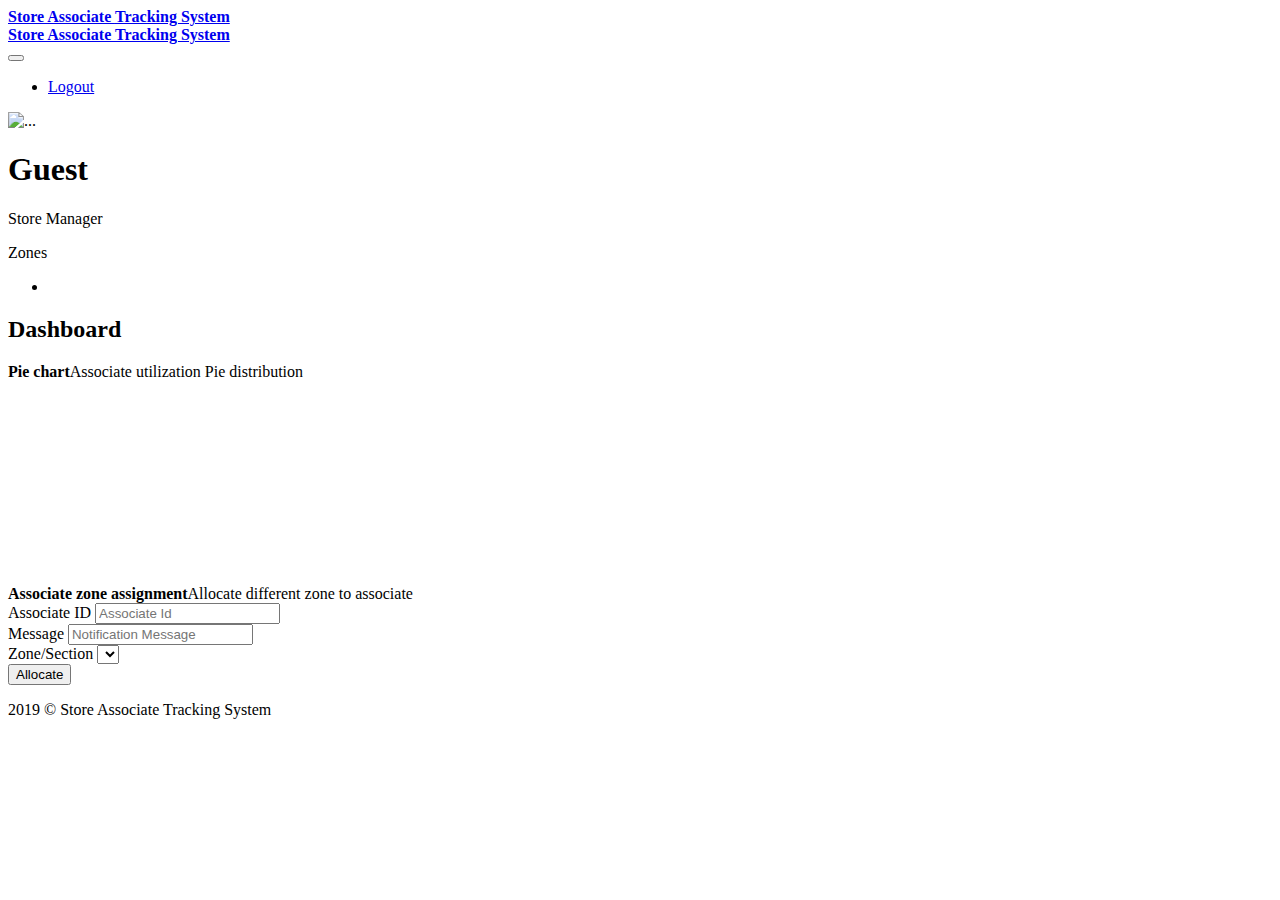
==== src/main/resources/templates/dashboard.html @ ec116661 "UI Integration" ====
<!DOCTYPE html>
<html xmlns:th="http://www.thymeleaf.org">

<head>
    <meta charset="utf-8" />
    <meta http-equiv="X-UA-Compatible" content="IE=edge" />
    <title>Dashboard</title>
    <meta name="description" content="" />
    <meta name="viewport" content="width=device-width, initial-scale=1" />
    <meta name="robots" content="all,follow" />
    <link rel="stylesheet" href="https://fonts.googleapis.com/css?family=Muli:300,400,700" />

    <link rel="stylesheet" th:href="@{../webjars/bootstrap/4.3.1/css/bootstrap.min.css}" />
    <link rel="stylesheet" th:href="@{../webjars/font-awesome/4.7.0/css/font-awesome.min.css}" />
    <link rel="stylesheet" th:href="@{/css/font.css}" />
    <link rel="stylesheet" th:href="@{/css/style.default.css}" id="theme-stylesheet" />
    <link rel="stylesheet" th:href="@{/css/custom.css}" />
    <link rel="shortcut icon" th:href="@{/img/favicon.ico}" />
</head>

<body>
    <header class="header">
        <nav class="navbar navbar-expand-lg">
            <div class="container-fluid d-flex align-items-center justify-content-between">
                <div class="navbar-header">
                    <a href="#" class="navbar-brand">
                        <div class="brand-text brand-big visible text-uppercase">
                            <strong class="text-primary"> Store Associate </strong><strong>
								Tracking System</strong>
                        </div>
                        <div class="brand-text brand-sm">
                            <strong class="text-primary">Store Associate Tracking
								System</strong><strong></strong>
                        </div>
                    </a>
                    <button class="sidebar-toggle">
                        <i class="fa fa-long-arrow-left"></i>
                    </button>
                </div>
                <ul>
                    <li class="list-inline-item logout"><a id="logout" href="/associateWebTracking/doLogout" class="nav-link">Logout <i class="icon-logout"></i></a></li>
                </ul>
            </div>
        </nav>
    </header>
    <div class="d-flex align-items-stretch">
        <nav id="sidebar">
            <div class="sidebar-header d-flex align-items-center">
                <div class="avatar">
                    <img src="../img/prithwish_ghosh_avatar.jpg" alt="..." class="img-fluid rounded-circle" />
                </div>
                <div class="title">
                    <h1 class="h5" th:text="${associateAccountDetails.name}">Guest</h1>
                    <p>Store Manager</p>
                </div>
            </div>
            <span class="heading">Zones</span>
            <ul class="list-unstyled">
                <li th:each="zone : ${zoneDetails}" th:id="${zone.zoneId}">
                    <a href="#" th:text="${zone.zoneName}"></a><span th:text="'('+${zone.associateCount}+')'" class="associate-count"></span></li>
            </ul>
            <!-- <ul class="list-unstyled">
                <li class="active">
                    <a href="#"> <i class="icon-home"></i> Groceries
                    </a>
                </li>
                <li>
                    <a href="#"> <i class="icon-grid"></i> Kitchen Utensils
                    </a>
                </li>
                <li>
                    <a href="#"> <i class="fa fa-bar-chart"></i> Furniture
                    </a>
                </li>
                <li>
                    <a href="#"> <i class="icon-padnote"></i> Cafe
                    </a>
                </li>
            </ul> -->
        </nav>
        <div class="page-content">
            <div class="page-header">
                <div class="container-fluid">
                    <h2 class="h5 no-margin-bottom">Dashboard</h2>
                </div>
            </div>
            <section class="no-padding-top no-padding-bottom">
                <!-- <div class="container-fluid">
                    <div class="row">
                        <div class="col-md-3 col-sm-6">
                            <div class="statistic-block block">
                                <div class="progress-details d-flex align-items-end justify-content-between">
                                    <div class="title">
                                        <div class="icon">
                                            <i class="icon-user-1"></i>
                                        </div>
                                        <strong> Employee 1</strong>
                                    </div>
                                    <div class="number dashtext-1" id="customerCount"></div>
                                </div>
                                <div class="progress progress-template">
                                    <div role="progressbar" style="width: 30%" aria-valuenow="30" aria-valuemin="0" aria-valuemax="100" class="progress-bar progress-bar-template dashbg-1"></div>
                                </div>
                            </div>
                        </div>
                        <div class="col-md-3 col-sm-6">
                            <div class="statistic-block block">
                                <div class="progress-details d-flex align-items-end justify-content-between">
                                    <div class="title">
                                        <div class="icon">
                                            <i class="icon-contract"></i>
                                        </div>
                                        <strong>Employee 2</strong>
                                    </div>
                                    <div class="number dashtext-2" id="projectsCount"></div>
                                </div>
                                <div class="progress progress-template">
                                    <div role="progressbar" style="width: 70%" aria-valuenow="70" aria-valuemin="0" aria-valuemax="100" class="progress-bar progress-bar-template dashbg-2"></div>
                                </div>
                            </div>
                        </div>
                        <div class="col-md-3 col-sm-6">
                            <div class="statistic-block block">
                                <div class="progress-details d-flex align-items-end justify-content-between">
                                    <div class="title">
                                        <div class="icon">
                                            <i class="icon-paper-and-pencil"></i>
                                        </div>
                                        <strong>Virtual Machines</strong>
                                    </div>
                                    <div class="number dashtext-3" id="vmCount"></div>
                                </div>
                                <div class="progress progress-template">
                                    <div role="progressbar" style="width: 55%" aria-valuenow="55" aria-valuemin="0" aria-valuemax="100" class="progress-bar progress-bar-template dashbg-3"></div>
                                </div>
                            </div>
                        </div>
                        <div class="col-md-3 col-sm-6">
                            <div class="statistic-block block">
                                <div class="progress-details d-flex align-items-end justify-content-between">
                                    <div class="title">
                                        <div class="icon">
                                            <i class="icon-writing-whiteboard"></i>
                                        </div>
                                        <strong>Active Instances</strong>
                                    </div>
                                    <div class="number dashtext-4" id="instancescount"></div>
                                </div>
                                <div class="progress progress-template">
                                    <div role="progressbar" style="width: 35%" aria-valuenow="35" aria-valuemin="0" aria-valuemax="100" class="progress-bar progress-bar-template dashbg-4"></div>
                                </div>
                            </div>
                        </div>
                    </div>
                </div> -->
            </section>
            <section class="no-padding-top">
                <div class="container-fluid">
                    <div class="row">
                        <div class="col-lg-6">
                            <div class="block">
                                <!-- <div class="title">
                                    <strong>Active Instances</strong>
                                </div> -->
                                <!-- <table class="table table-striped table-hover">
                                    <thead>
                                        <tr>
                                            <th>#</th>
                                            <th>Instance Name</th>
                                            <th>Region</th>
                                            <th>CPU usage</th>
                                        </tr>
                                    </thead>
                                    <tbody id="tableBodyHTML">
                                    </tbody>
                                </table> -->
                                <div class="stats-with-chart-1 block">

                                    <div class="title"> <strong class="d-block">Pie chart</strong><span class="d-block">Associate utilization Pie distribution</span></div>
                                    <div class="row d-flex align-items-end justify-content-between">
                                        <div class="col-4">
                                            <div class="text" id="instancesHTML"></div>
                                        </div>
                                        <div class="col-8">
                                            <div class="bar-chart chart">
                                                <canvas id="visitPieChart" width="200" height="200"></canvas>
                                            </div>
                                        </div>
                                    </div>
                                </div>
                            </div>
                        </div>
                        <div class="col-lg-6">
                            <div class="block">
                                <div class="title">
                                    <strong class="d-block">Associate zone assignment</strong><span class="d-block">Allocate different zone to associate</span>
                                </div>
                                <div class="block-body">
                                    <form>
                                        <div class="form-group">
                                            <label class="form-control-label">Associate ID</label>
                                            <input type="text" placeholder="Associate Id" class="form-control" id="fullname" />
                                        </div>
                                        <div class="form-group">
                                            <label class="form-control-label">Message</label>
                                            <input type="text" placeholder="Notification Message" class="form-control" id="message" value="" />
                                        </div>
                                        <div class="form-group">
                                            <label class="form-control-label">Zone/Section</label>
                                            <select id="zones" class="form-control">
                                                <option th:each="zone : ${zoneDetails}" th:value="${zone.zoneId}" th:text="${zone.zoneName}"></option>
                                            </select>
                                            <!-- <input type="text" placeholder="Product SKU" class="form-control" id="productsku" /> -->
                                        </div>
                                        <div class="form-group">
                                            <input type="button" value="Allocate" class="btn btn-primary" id="registerBtn" />
                                        </div>
                                    </form>
                                </div>
                            </div>
                        </div>
                    </div>
                </div>
            </section>
            <footer class="footer">
                <div class="footer__block block no-margin-bottom">
                    <div class="container-fluid text-center">
                        <!-- Please do not remove the back-link to us unless you support us at https://bootstrapious.com/donate. It is part of the license conditions. Thank you for understanding :)-->
                        <p class="no-margin-bottom">2019 &copy; Store Associate Tracking System</p>
                    </div>
                </div>
            </footer>
        </div>
    </div>

    <script th:src="@{../webjars/jquery/3.4.1/jquery.min.js}"></script>
    <script th:src="@{../webjars/bootstrap/4.3.1/js/bootstrap.min.js}"></script>
    <script th:src="@{../webjars/jquery-cookie/1.4.1-1/jquery.cookie.js}"></script>
    <script th:src="@{../js/charts-home.js}"></script>
    <script th:src="@{../charts/Chart.min.js}"></script>

    <script th:src="@{../js/front.js}"></script>
    <script th:src="@{../js/custom.js}"></script>
    <script src="https://cdnjs.cloudflare.com/ajax/libs/popper.js/1.11.0/umd/popper.min.js"></script>

</body>

</html>
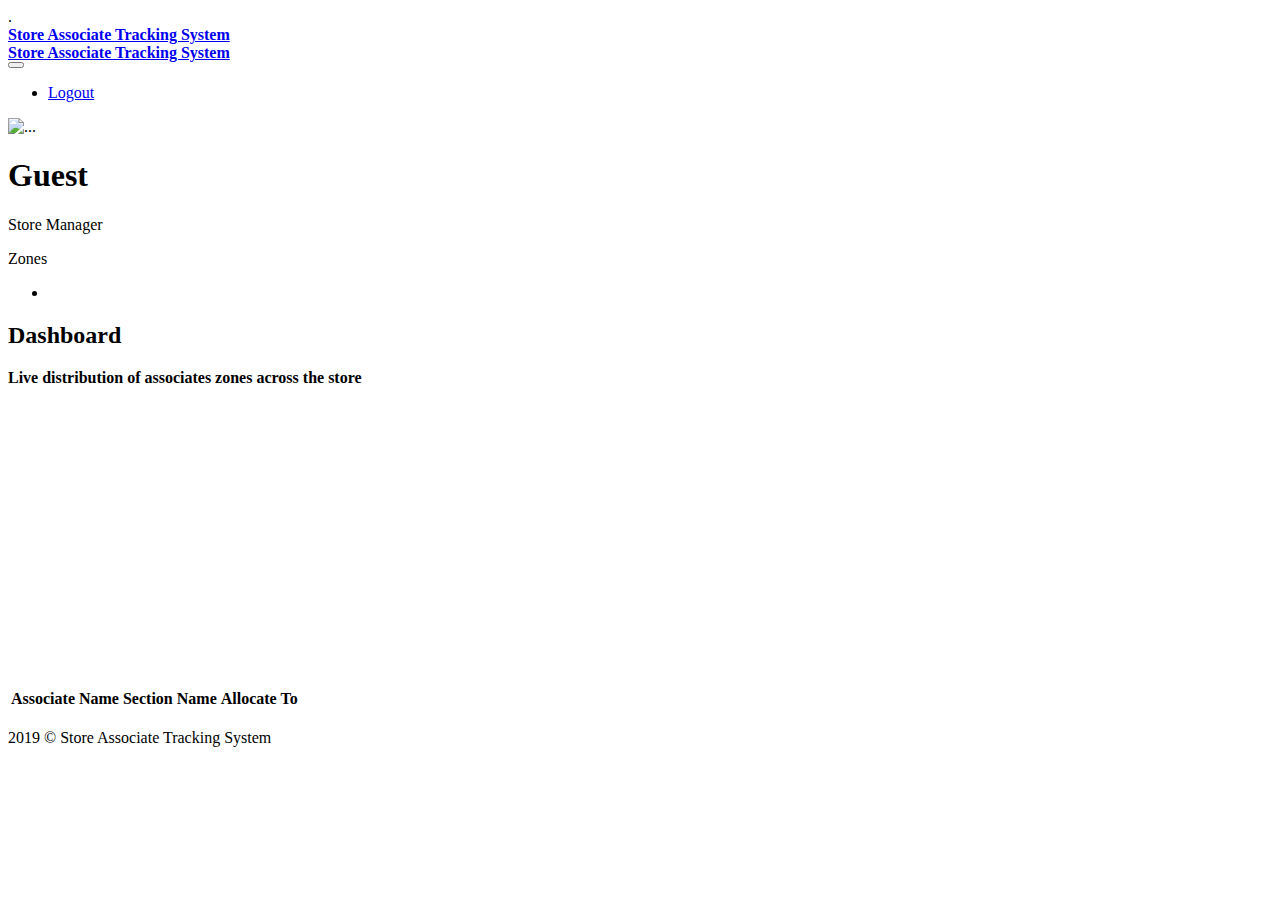
==== commit bd4bfe38: "Push Notification and dashboard Pie Chart integration" ====
--- a/src/main/resources/templates/dashboard.html
+++ b/src/main/resources/templates/dashboard.html
@@ -1,248 +1,185 @@
-<!DOCTYPE html>
+.
 <html xmlns:th="http://www.thymeleaf.org">
 
 <head>
-    <meta charset="utf-8" />
-    <meta http-equiv="X-UA-Compatible" content="IE=edge" />
-    <title>Dashboard</title>
-    <meta name="description" content="" />
-    <meta name="viewport" content="width=device-width, initial-scale=1" />
-    <meta name="robots" content="all,follow" />
-    <link rel="stylesheet" href="https://fonts.googleapis.com/css?family=Muli:300,400,700" />
-
-    <link rel="stylesheet" th:href="@{../webjars/bootstrap/4.3.1/css/bootstrap.min.css}" />
-    <link rel="stylesheet" th:href="@{../webjars/font-awesome/4.7.0/css/font-awesome.min.css}" />
-    <link rel="stylesheet" th:href="@{/css/font.css}" />
-    <link rel="stylesheet" th:href="@{/css/style.default.css}" id="theme-stylesheet" />
-    <link rel="stylesheet" th:href="@{/css/custom.css}" />
-    <link rel="shortcut icon" th:href="@{/img/favicon.ico}" />
+	<meta charset="utf-8" />
+	<meta http-equiv="X-UA-Compatible" content="IE=edge" />
+	<title>Dashboard</title>
+	<meta name="description" content="" />
+	<meta name="viewport" content="width=device-width, initial-scale=1" />
+	<meta name="robots" content="all,follow" />
+	<link rel="stylesheet" href="https://fonts.googleapis.com/css?family=Muli:300,400,700" />
+	<link rel="stylesheet" th:href="@{../webjars/bootstrap/4.3.1/css/bootstrap.min.css}" />
+	<link rel="stylesheet" th:href="@{../webjars/font-awesome/4.7.0/css/font-awesome.min.css}" />
+	<link rel="stylesheet" th:href="@{/css/font.css}" />
+	<link rel="stylesheet" th:href="@{/css/style.default.css}" id="theme-stylesheet" />
+	<link rel="stylesheet" th:href="@{/css/custom.css}" />
+	<link rel="shortcut icon" th:href="@{/img/favicon.ico}" />
 </head>
 
 <body>
-    <header class="header">
-        <nav class="navbar navbar-expand-lg">
-            <div class="container-fluid d-flex align-items-center justify-content-between">
-                <div class="navbar-header">
-                    <a href="#" class="navbar-brand">
-                        <div class="brand-text brand-big visible text-uppercase">
-                            <strong class="text-primary"> Store Associate </strong><strong>
+	<header class="header">
+		<nav class="navbar navbar-expand-lg">
+			<div class="container-fluid d-flex align-items-center justify-content-between">
+				<div class="navbar-header">
+					<a href="#" class="navbar-brand">
+						<div class="brand-text brand-big visible text-uppercase">	
+							<strong class="text-primary"> Store Associate </strong><strong>
+
 								Tracking System</strong>
-                        </div>
-                        <div class="brand-text brand-sm">
-                            <strong class="text-primary">Store Associate Tracking
+						</div>
+						<div class="brand-text brand-sm">	<strong class="text-primary">Store Associate Tracking
+
 								System</strong><strong></strong>
-                        </div>
-                    </a>
-                    <button class="sidebar-toggle">
-                        <i class="fa fa-long-arrow-left"></i>
-                    </button>
-                </div>
-                <ul>
-                    <li class="list-inline-item logout"><a id="logout" href="/associateWebTracking/doLogout" class="nav-link">Logout <i class="icon-logout"></i></a></li>
-                </ul>
-            </div>
-        </nav>
-    </header>
-    <div class="d-flex align-items-stretch">
-        <nav id="sidebar">
-            <div class="sidebar-header d-flex align-items-center">
-                <div class="avatar">
-                    <img src="../img/prithwish_ghosh_avatar.jpg" alt="..." class="img-fluid rounded-circle" />
-                </div>
-                <div class="title">
-                    <h1 class="h5" th:text="${associateAccountDetails.name}">Guest</h1>
-                    <p>Store Manager</p>
-                </div>
-            </div>
-            <span class="heading">Zones</span>
-            <ul class="list-unstyled">
-                <li th:each="zone : ${zoneDetails}" th:id="${zone.zoneId}">
-                    <a href="#" th:text="${zone.zoneName}"></a><span th:text="'('+${zone.associateCount}+')'" class="associate-count"></span></li>
-            </ul>
-            <!-- <ul class="list-unstyled">
-                <li class="active">
-                    <a href="#"> <i class="icon-home"></i> Groceries
-                    </a>
-                </li>
-                <li>
-                    <a href="#"> <i class="icon-grid"></i> Kitchen Utensils
-                    </a>
-                </li>
-                <li>
-                    <a href="#"> <i class="fa fa-bar-chart"></i> Furniture
-                    </a>
-                </li>
-                <li>
-                    <a href="#"> <i class="icon-padnote"></i> Cafe
-                    </a>
-                </li>
-            </ul> -->
-        </nav>
-        <div class="page-content">
-            <div class="page-header">
-                <div class="container-fluid">
-                    <h2 class="h5 no-margin-bottom">Dashboard</h2>
-                </div>
-            </div>
-            <section class="no-padding-top no-padding-bottom">
-                <!-- <div class="container-fluid">
-                    <div class="row">
-                        <div class="col-md-3 col-sm-6">
-                            <div class="statistic-block block">
-                                <div class="progress-details d-flex align-items-end justify-content-between">
-                                    <div class="title">
-                                        <div class="icon">
-                                            <i class="icon-user-1"></i>
-                                        </div>
-                                        <strong> Employee 1</strong>
-                                    </div>
-                                    <div class="number dashtext-1" id="customerCount"></div>
-                                </div>
-                                <div class="progress progress-template">
-                                    <div role="progressbar" style="width: 30%" aria-valuenow="30" aria-valuemin="0" aria-valuemax="100" class="progress-bar progress-bar-template dashbg-1"></div>
-                                </div>
-                            </div>
-                        </div>
-                        <div class="col-md-3 col-sm-6">
-                            <div class="statistic-block block">
-                                <div class="progress-details d-flex align-items-end justify-content-between">
-                                    <div class="title">
-                                        <div class="icon">
-                                            <i class="icon-contract"></i>
-                                        </div>
-                                        <strong>Employee 2</strong>
-                                    </div>
-                                    <div class="number dashtext-2" id="projectsCount"></div>
-                                </div>
-                                <div class="progress progress-template">
-                                    <div role="progressbar" style="width: 70%" aria-valuenow="70" aria-valuemin="0" aria-valuemax="100" class="progress-bar progress-bar-template dashbg-2"></div>
-                                </div>
-                            </div>
-                        </div>
-                        <div class="col-md-3 col-sm-6">
-                            <div class="statistic-block block">
-                                <div class="progress-details d-flex align-items-end justify-content-between">
-                                    <div class="title">
-                                        <div class="icon">
-                                            <i class="icon-paper-and-pencil"></i>
-                                        </div>
-                                        <strong>Virtual Machines</strong>
-                                    </div>
-                                    <div class="number dashtext-3" id="vmCount"></div>
-                                </div>
-                                <div class="progress progress-template">
-                                    <div role="progressbar" style="width: 55%" aria-valuenow="55" aria-valuemin="0" aria-valuemax="100" class="progress-bar progress-bar-template dashbg-3"></div>
-                                </div>
-                            </div>
-                        </div>
-                        <div class="col-md-3 col-sm-6">
-                            <div class="statistic-block block">
-                                <div class="progress-details d-flex align-items-end justify-content-between">
-                                    <div class="title">
-                                        <div class="icon">
-                                            <i class="icon-writing-whiteboard"></i>
-                                        </div>
-                                        <strong>Active Instances</strong>
-                                    </div>
-                                    <div class="number dashtext-4" id="instancescount"></div>
-                                </div>
-                                <div class="progress progress-template">
-                                    <div role="progressbar" style="width: 35%" aria-valuenow="35" aria-valuemin="0" aria-valuemax="100" class="progress-bar progress-bar-template dashbg-4"></div>
-                                </div>
-                            </div>
-                        </div>
-                    </div>
-                </div> -->
-            </section>
-            <section class="no-padding-top">
-                <div class="container-fluid">
-                    <div class="row">
-                        <div class="col-lg-6">
-                            <div class="block">
-                                <!-- <div class="title">
+						</div>
+					</a>
+					<button class="sidebar-toggle">	<i class="fa fa-long-arrow-left"></i>
+					</button>
+				</div>
+				<ul>
+					<li class="list-inline-item logout"><a id="logout" href="/associateWebTracking/doLogout" class="nav-link">Logout
+							<i class="icon-logout"></i>
+					</a>
+					</li>
+				</ul>
+			</div>
+		</nav>
+	</header>
+	<div class="d-flex align-items-stretch">
+		<nav id="sidebar">
+			<div class="sidebar-header d-flex align-items-center">
+				<div class="avatar">
+					<img src="../img/prithwish_ghosh_avatar.jpg" alt="..." class="img-fluid rounded-circle" />
+				</div>
+				<div class="title">
+					<h1 class="h5" th:text="${associateAccountDetails.name}">Guest</h1>
+					<p>Store Manager</p>
+				</div>
+			</div>	<span class="heading">Zones</span>
+			<ul class="list-unstyled">
+				<li th:each="zone : ${zoneDetails}" th:id="${zone.zoneId}" th:class="zone-list">
+					<a href="#" th:text="${zone.zoneName}"></a><span th:text="'('+${zone.associateCount}+')'" class="associate-count"><i class="fa fa-user" aria-hidden="true"></i></span>
+				</li>
+			</ul>
+		</nav>
+		<div class="page-content">
+			<div class="page-header">
+				<div class="container-fluid">
+					<h2 class="h5 no-margin-bottom">Dashboard</h2>
+				</div>
+			</div>
+			<section class="no-padding-top no-padding-bottom">
+			</section>
+			<section class="no-padding-top">
+				<div class="container-fluid">
+					<div class="row">
+						<div class="col-lg-6 distributionChart">
+							<div class="block">
+								<!-- <div class="title">
+
                                     <strong>Active Instances</strong>
+
                                 </div> -->
-                                <!-- <table class="table table-striped table-hover">
+								<!-- <table class="table table-striped table-hover">
+
                                     <thead>
+
                                         <tr>
+
                                             <th>#</th>
+
                                             <th>Instance Name</th>
+
                                             <th>Region</th>
+
                                             <th>CPU usage</th>
+
                                         </tr>
+
                                     </thead>
+
                                     <tbody id="tableBodyHTML">
+
                                     </tbody>
+
                                 </table> -->
-                                <div class="stats-with-chart-1 block">
-
-                                    <div class="title"> <strong class="d-block">Pie chart</strong><span class="d-block">Associate utilization Pie distribution</span></div>
-                                    <div class="row d-flex align-items-end justify-content-between">
-                                        <div class="col-4">
-                                            <div class="text" id="instancesHTML"></div>
-                                        </div>
-                                        <div class="col-8">
-                                            <div class="bar-chart chart">
-                                                <canvas id="visitPieChart" width="200" height="200"></canvas>
-                                            </div>
-                                        </div>
-                                    </div>
-                                </div>
-                            </div>
-                        </div>
-                        <div class="col-lg-6">
-                            <div class="block">
-                                <div class="title">
-                                    <strong class="d-block">Associate zone assignment</strong><span class="d-block">Allocate different zone to associate</span>
-                                </div>
-                                <div class="block-body">
-                                    <form>
-                                        <div class="form-group">
-                                            <label class="form-control-label">Associate ID</label>
-                                            <input type="text" placeholder="Associate Id" class="form-control" id="fullname" />
-                                        </div>
-                                        <div class="form-group">
-                                            <label class="form-control-label">Message</label>
-                                            <input type="text" placeholder="Notification Message" class="form-control" id="message" value="" />
-                                        </div>
-                                        <div class="form-group">
-                                            <label class="form-control-label">Zone/Section</label>
-                                            <select id="zones" class="form-control">
-                                                <option th:each="zone : ${zoneDetails}" th:value="${zone.zoneId}" th:text="${zone.zoneName}"></option>
-                                            </select>
-                                            <!-- <input type="text" placeholder="Product SKU" class="form-control" id="productsku" /> -->
-                                        </div>
-                                        <div class="form-group">
-                                            <input type="button" value="Allocate" class="btn btn-primary" id="registerBtn" />
-                                        </div>
-                                    </form>
-                                </div>
-                            </div>
-                        </div>
-                    </div>
-                </div>
-            </section>
-            <footer class="footer">
-                <div class="footer__block block no-margin-bottom">
-                    <div class="container-fluid text-center">
-                        <!-- Please do not remove the back-link to us unless you support us at https://bootstrapious.com/donate. It is part of the license conditions. Thank you for understanding :)-->
-                        <p class="no-margin-bottom">2019 &copy; Store Associate Tracking System</p>
-                    </div>
-                </div>
-            </footer>
-        </div>
-    </div>
-
-    <script th:src="@{../webjars/jquery/3.4.1/jquery.min.js}"></script>
-    <script th:src="@{../webjars/bootstrap/4.3.1/js/bootstrap.min.js}"></script>
-    <script th:src="@{../webjars/jquery-cookie/1.4.1-1/jquery.cookie.js}"></script>
-    <script th:src="@{../js/charts-home.js}"></script>
-    <script th:src="@{../charts/Chart.min.js}"></script>
-
-    <script th:src="@{../js/front.js}"></script>
-    <script th:src="@{../js/custom.js}"></script>
-    <script src="https://cdnjs.cloudflare.com/ajax/libs/popper.js/1.11.0/umd/popper.min.js"></script>
-
+								<div class="stats-with-chart-1 block">
+									<div class="title">	<strong class="d-block">Live distribution of associates zones across the store</strong>
+									</div>
+									<div class="row d-flex align-items-end justify-content-between">
+										<div class="col-4">
+											<div class="text" id="instancesHTML"></div>
+										</div>
+										<div class="col-8">
+											<div class="bar-chart chart">
+												<div id="container" style="width: 300px; height: 300px"></div>
+											</div>
+										</div>
+									</div>
+								</div>
+							</div>
+						</div>
+						<div class="col-lg-6 zonalDetails">
+							<div class="block ">
+							    <table>
+							       <thead>
+							       		<tr>
+							       			<th>Associate Name</th>
+							       			<th>Section Name</th>
+							       			<th>Allocate To</th>
+							       		</tr>
+							       </thead>
+							    	<tr></tr>
+							    </table>
+								<!-- <div class="title">	<strong class="d-block">Associate zone assignment</strong><span class="d-block">Allocate different zone to associate</span>
+								</div>
+								<div class="block-body">
+									<form>
+										<div class="form-group">
+											<label class="form-control-label">Associate ID</label>
+											<input type="text" placeholder="Associate Id" class="form-control" id="fullname" />
+										</div>
+										<div class="form-group">
+											<label class="form-control-label">Message</label>
+											<input type="text" placeholder="Notification Message" class="form-control" id="message" value="" />
+										</div>
+										<div class="form-group">
+											<label class="form-control-label">Zone/Section</label>
+											<select id="zones" class="form-control">
+												<option th:each="zone : ${zoneDetails}" th:value="${zone.zoneId}" th:text="${zone.zoneName}"></option>
+											</select>
+											<input type="text" placeholder="Product SKU" class="form-control" id="productsku" />
+										</div>
+										<div class="form-group">
+											<input type="button" value="Allocate" class="btn btn-primary" id="registerBtn" />
+										</div>
+									</form>
+								</div> -->
+							</div>
+						</div>
+					</div>
+				</div>
+			</section>
+			<footer class="footer">
+				<div class="footer__block block no-margin-bottom">
+					<div class="container-fluid text-center">
+						<!-- Please do not remove the back-link to us unless you support us at https://bootstrapious.com/donate. It is part of the license conditions. Thank you for understanding :)-->
+						<p class="no-margin-bottom">2019 &copy; Store Associate Tracking System</p>
+					</div>
+				</div>
+			</footer>
+		</div>
+	</div>
+	<script th:src="@{../webjars/jquery/3.4.1/jquery.min.js}"></script>
+	<script th:src="@{../webjars/bootstrap/4.3.1/js/bootstrap.min.js}"></script>
+	<script th:src="@{../webjars/jquery-cookie/1.4.1-1/jquery.cookie.js}"></script>
+	<!-- <script th:src="@{../js/charts-home.js}"></script> -->
+	<!-- <script th:src="@{../charts/Chart.min.js}"></script> -->
+	<script th:src="@{../js/front.js}"></script>
+	<script th:src="@{../js/custom.js}"></script>
+	<script src="https://cdnjs.cloudflare.com/ajax/libs/popper.js/1.11.0/umd/popper.min.js"></script>
+	<script src="https://cdn.anychart.com/js/8.0.1/anychart-core.min.js"></script>
+	<script src="https://cdn.anychart.com/js/8.0.1/anychart-pie.min.js"></script>
 </body>
 
 </html>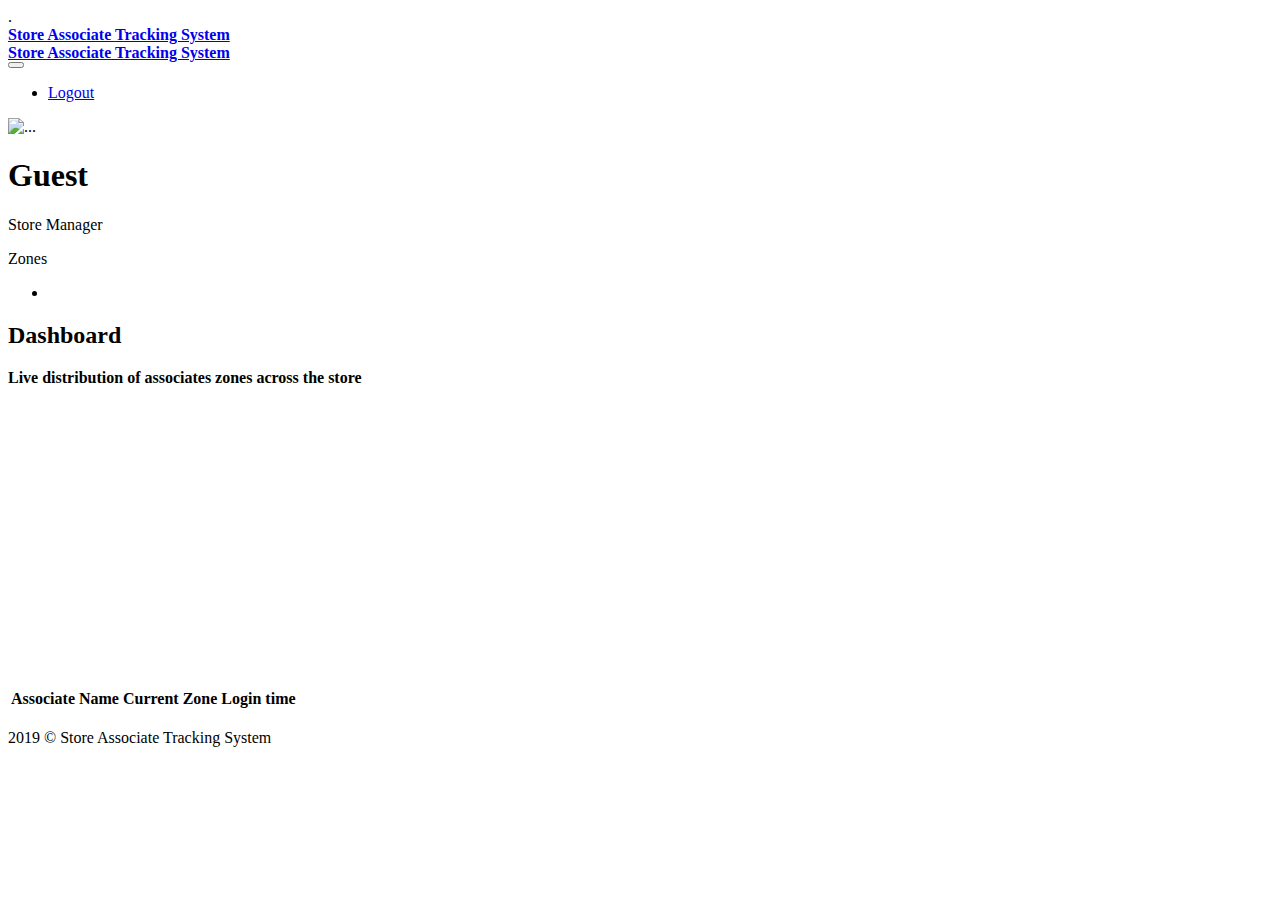
==== commit b2e64238: "html change" ====
--- a/src/main/resources/templates/dashboard.html
+++ b/src/main/resources/templates/dashboard.html
@@ -121,14 +121,17 @@
 						</div>
 						<div class="col-lg-6 zonalDetails">
 							<div class="block ">
-							    <table>
+							    <table >
 							       <thead>
 							       		<tr>
 							       			<th>Associate Name</th>
-							       			<th>Section Name</th>
-							       			<th>Allocate To</th>
+							       			<th>Current Zone </th>
+							       			<th>Login time</th>
 							       		</tr>
 							       </thead>
+										<tbody id="tableBodyHTML">
+
+                                    </tbody>
 							    	<tr></tr>
 							    </table>
 								<!-- <div class="title">	<strong class="d-block">Associate zone assignment</strong><span class="d-block">Allocate different zone to associate</span>
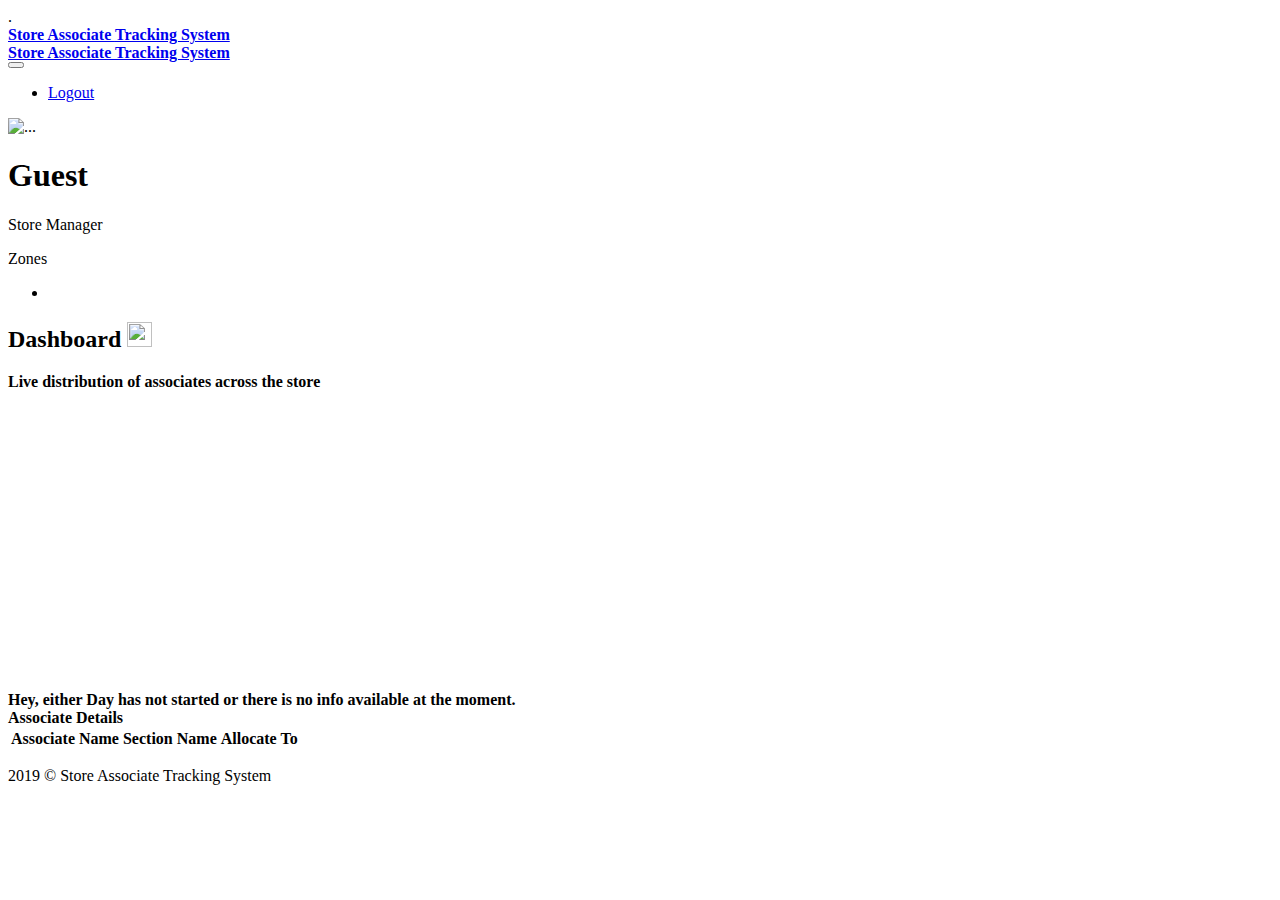
==== commit d89b930b: "UI Integration - Zone Wise Associate Details and Allocation  notification" ====
--- a/src/main/resources/templates/dashboard.html
+++ b/src/main/resources/templates/dashboard.html
@@ -9,8 +9,8 @@
 	<meta name="viewport" content="width=device-width, initial-scale=1" />
 	<meta name="robots" content="all,follow" />
 	<link rel="stylesheet" href="https://fonts.googleapis.com/css?family=Muli:300,400,700" />
-	<link rel="stylesheet" th:href="@{../webjars/bootstrap/4.3.1/css/bootstrap.min.css}" />
-	<link rel="stylesheet" th:href="@{../webjars/font-awesome/4.7.0/css/font-awesome.min.css}" />
+	<link rel="stylesheet" th:href="@{/webjars/bootstrap/4.3.1/css/bootstrap.min.css}" />
+	<link rel="stylesheet" th:href="@{/webjars/font-awesome/4.7.0/css/font-awesome.min.css}" />
 	<link rel="stylesheet" th:href="@{/css/font.css}" />
 	<link rel="stylesheet" th:href="@{/css/style.default.css}" id="theme-stylesheet" />
 	<link rel="stylesheet" th:href="@{/css/custom.css}" />
@@ -37,7 +37,7 @@
 					</button>
 				</div>
 				<ul>
-					<li class="list-inline-item logout"><a id="logout" href="/associateWebTracking/doLogout" class="nav-link">Logout
+					<li class="list-inline-item logout"><a id="logout" href="/viewApi/v1/doLogout" class="nav-link">Logout
 							<i class="icon-logout"></i>
 					</a>
 					</li>
@@ -49,7 +49,7 @@
 		<nav id="sidebar">
 			<div class="sidebar-header d-flex align-items-center">
 				<div class="avatar">
-					<img src="../img/prithwish_ghosh_avatar.jpg" alt="..." class="img-fluid rounded-circle" />
+					<img src="/img/prithwish_ghosh_avatar.jpg" alt="..." class="img-fluid rounded-circle" />
 				</div>
 				<div class="title">
 					<h1 class="h5" th:text="${associateAccountDetails.name}">Guest</h1>
@@ -58,14 +58,14 @@
 			</div>	<span class="heading">Zones</span>
 			<ul class="list-unstyled">
 				<li th:each="zone : ${zoneDetails}" th:id="${zone.zoneId}" th:class="zone-list">
-					<a href="#" th:text="${zone.zoneName}"></a><span th:text="'('+${zone.associateCount}+')'" class="associate-count"><i class="fa fa-user" aria-hidden="true"></i></span>
+					<a href="javascript:void(0)" th:text="${zone.zoneName}"></a><span th:text="'('+${zone.associateCount}+')'" class="associate-count"></span><i class="fa fa-user associate-human-icon" aria-hidden="true"></i>
 				</li>
 			</ul>
 		</nav>
 		<div class="page-content">
 			<div class="page-header">
 				<div class="container-fluid">
-					<h2 class="h5 no-margin-bottom">Dashboard</h2>
+					<h2 class="h5 no-margin-bottom">Dashboard <img src="/img/ajax-loader-arrow.gif" class="loader-img" height="25" width="25"> <i class="fa fa-refresh" aria-hidden="true"></i> </h2>
 				</div>
 			</div>
 			<section class="no-padding-top no-padding-bottom">
@@ -103,16 +103,17 @@
                                     </tbody>
 
                                 </table> -->
-								<div class="stats-with-chart-1 block">
-									<div class="title">	<strong class="d-block">Live distribution of associates zones across the store</strong>
+								<div class="stats-with-chart-1">
+									<div class="title">	<strong class="d-block">Live distribution of associates across the store</strong>
 									</div>
 									<div class="row d-flex align-items-end justify-content-between">
-										<div class="col-4">
+										<!-- <div class="col-2">
 											<div class="text" id="instancesHTML"></div>
-										</div>
-										<div class="col-8">
+										</div> -->
+										<div class="col-10">
 											<div class="bar-chart chart">
-												<div id="container" style="width: 300px; height: 300px"></div>
+												<div id="container" class="dashboard-chart" style="width: 300px; height: 300px"></div>
+												<div class="no-data"><strong>Hey, either Day has not started or there is no info available at the moment.</strong></div>
 											</div>
 										</div>
 									</div>
@@ -121,19 +122,19 @@
 						</div>
 						<div class="col-lg-6 zonalDetails">
 							<div class="block ">
-							    <table >
+							  <div class="block-body">
+							  <div class="title">	<strong class="d-block">Associate Details</strong><span class="notify-msg"></span></div>
+							    <table class="table table-striped">
 							       <thead>
 							       		<tr>
 							       			<th>Associate Name</th>
-							       			<th>Current Zone </th>
-							       			<th>Login time</th>
+							       			<th>Section Name</th>
+							       			<th>Allocate To</th>
 							       		</tr>
 							       </thead>
-										<tbody id="tableBodyHTML">
-
-                                    </tbody>
-							    	<tr></tr>
+							    	<tbody id="zonalDetailsTbody"></tbody>
 							    </table>
+							    </div>
 								<!-- <div class="title">	<strong class="d-block">Associate zone assignment</strong><span class="d-block">Allocate different zone to associate</span>
 								</div>
 								<div class="block-body">
@@ -173,13 +174,13 @@
 			</footer>
 		</div>
 	</div>
-	<script th:src="@{../webjars/jquery/3.4.1/jquery.min.js}"></script>
-	<script th:src="@{../webjars/bootstrap/4.3.1/js/bootstrap.min.js}"></script>
-	<script th:src="@{../webjars/jquery-cookie/1.4.1-1/jquery.cookie.js}"></script>
+	<script th:src="@{/webjars/jquery/3.4.1/jquery.min.js}"></script>
+	<script th:src="@{/webjars/bootstrap/4.3.1/js/bootstrap.min.js}"></script>
+	<script th:src="@{/webjars/jquery-cookie/1.4.1-1/jquery.cookie.js}"></script>
 	<!-- <script th:src="@{../js/charts-home.js}"></script> -->
 	<!-- <script th:src="@{../charts/Chart.min.js}"></script> -->
-	<script th:src="@{../js/front.js}"></script>
-	<script th:src="@{../js/custom.js}"></script>
+	<script th:src="@{/js/front.js}"></script>
+	<script th:src="@{/js/custom.js}"></script>
 	<script src="https://cdnjs.cloudflare.com/ajax/libs/popper.js/1.11.0/umd/popper.min.js"></script>
 	<script src="https://cdn.anychart.com/js/8.0.1/anychart-core.min.js"></script>
 	<script src="https://cdn.anychart.com/js/8.0.1/anychart-pie.min.js"></script>
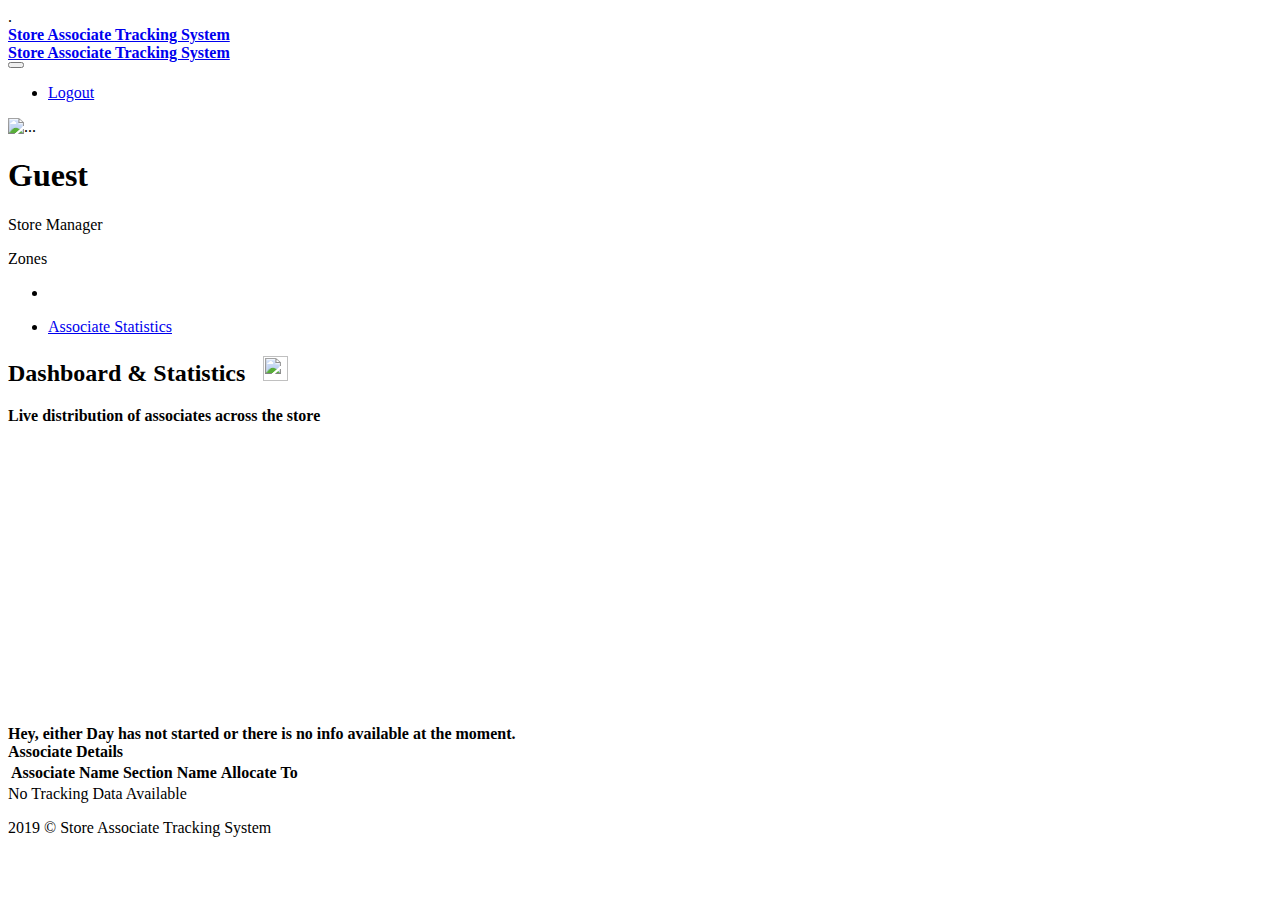
==== commit 8ae6b798: "Associate statistics and Loader Integration" ====
--- a/src/main/resources/templates/dashboard.html
+++ b/src/main/resources/templates/dashboard.html
@@ -14,7 +14,7 @@
 	<link rel="stylesheet" th:href="@{/css/font.css}" />
 	<link rel="stylesheet" th:href="@{/css/style.default.css}" id="theme-stylesheet" />
 	<link rel="stylesheet" th:href="@{/css/custom.css}" />
-	<link rel="shortcut icon" th:href="@{/img/favicon.ico}" />
+	<link rel="shortcut icon" href="/img/favicon.ico">
 </head>
 
 <body>
@@ -55,54 +55,29 @@
 					<h1 class="h5" th:text="${associateAccountDetails.name}">Guest</h1>
 					<p>Store Manager</p>
 				</div>
-			</div>	<span class="heading">Zones</span>
+			</div>	<span class="heading">Zones</span></span>
 			<ul class="list-unstyled">
 				<li th:each="zone : ${zoneDetails}" th:id="${zone.zoneId}" th:class="zone-list">
 					<a href="javascript:void(0)" th:text="${zone.zoneName}"></a><span th:text="'('+${zone.associateCount}+')'" class="associate-count"></span><i class="fa fa-user associate-human-icon" aria-hidden="true"></i>
 				</li>
 			</ul>
+			<ul class="list-unstyled statistics-list">
+				<li class="statistics"><a href="javascript:void(0)">Associate Statistics</a></li>
+			</ul>
 		</nav>
 		<div class="page-content">
 			<div class="page-header">
 				<div class="container-fluid">
-					<h2 class="h5 no-margin-bottom">Dashboard <img src="/img/ajax-loader-arrow.gif" class="loader-img" height="25" width="25"> <i class="fa fa-refresh" aria-hidden="true"></i> </h2>
+					<h2 class="h5 no-margin-bottom">Dashboard & Statistics &nbsp;&nbsp;<img src="/img/walking-guy.gif" class="loader-img" height="25" width="25"> <i class="fa fa-refresh" aria-hidden="true"></i> </h2>
 				</div>
 			</div>
 			<section class="no-padding-top no-padding-bottom">
 			</section>
 			<section class="no-padding-top">
-				<div class="container-fluid">
+				<div class="container-fluid live-data">
 					<div class="row">
-						<div class="col-lg-6 distributionChart">
+						<div class="col-lg-4 distributionChart">
 							<div class="block">
-								<!-- <div class="title">
-
-                                    <strong>Active Instances</strong>
-
-                                </div> -->
-								<!-- <table class="table table-striped table-hover">
-
-                                    <thead>
-
-                                        <tr>
-
-                                            <th>#</th>
-
-                                            <th>Instance Name</th>
-
-                                            <th>Region</th>
-
-                                            <th>CPU usage</th>
-
-                                        </tr>
-
-                                    </thead>
-
-                                    <tbody id="tableBodyHTML">
-
-                                    </tbody>
-
-                                </table> -->
 								<div class="stats-with-chart-1">
 									<div class="title">	<strong class="d-block">Live distribution of associates across the store</strong>
 									</div>
@@ -120,7 +95,7 @@
 								</div>
 							</div>
 						</div>
-						<div class="col-lg-6 zonalDetails">
+						<div class="col-lg-8 zonalDetails">
 							<div class="block ">
 							  <div class="block-body">
 							  <div class="title">	<strong class="d-block">Associate Details</strong><span class="notify-msg"></span></div>
@@ -163,6 +138,14 @@
 						</div>
 					</div>
 				</div>
+				<div class="container-fluid statistics-data">
+				   <div class="statistics-msg">No Tracking Data Available</div>
+				   	<div class="row">
+						<div class="col-lg-8">
+							<div class="block table-container"></div>
+						</div>
+					</div>
+				</div>
 			</section>
 			<footer class="footer">
 				<div class="footer__block block no-margin-bottom">
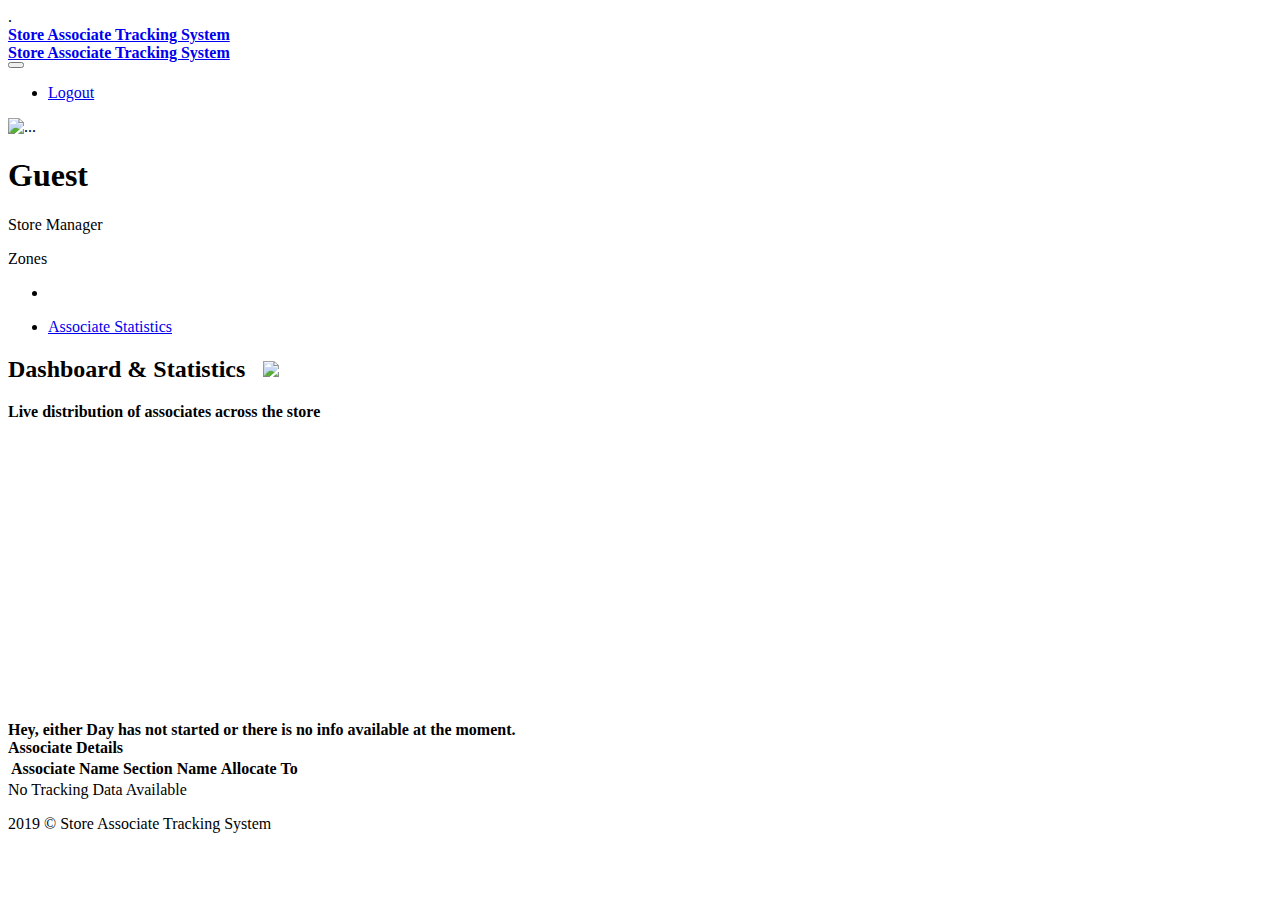
==== commit ee425ded: "Gif Addition" ====
--- a/src/main/resources/templates/dashboard.html
+++ b/src/main/resources/templates/dashboard.html
@@ -68,7 +68,7 @@
 		<div class="page-content">
 			<div class="page-header">
 				<div class="container-fluid">
-					<h2 class="h5 no-margin-bottom">Dashboard & Statistics &nbsp;&nbsp;<img src="/img/walking-guy.gif" class="loader-img" height="25" width="25"> <i class="fa fa-refresh" aria-hidden="true"></i> </h2>
+					<h2 class="h5 no-margin-bottom">Dashboard & Statistics &nbsp;&nbsp;<img src="/img/walking-guy.gif" class="loader-img"> <i class="fa fa-refresh" aria-hidden="true"></i> </h2>
 				</div>
 			</div>
 			<section class="no-padding-top no-padding-bottom">
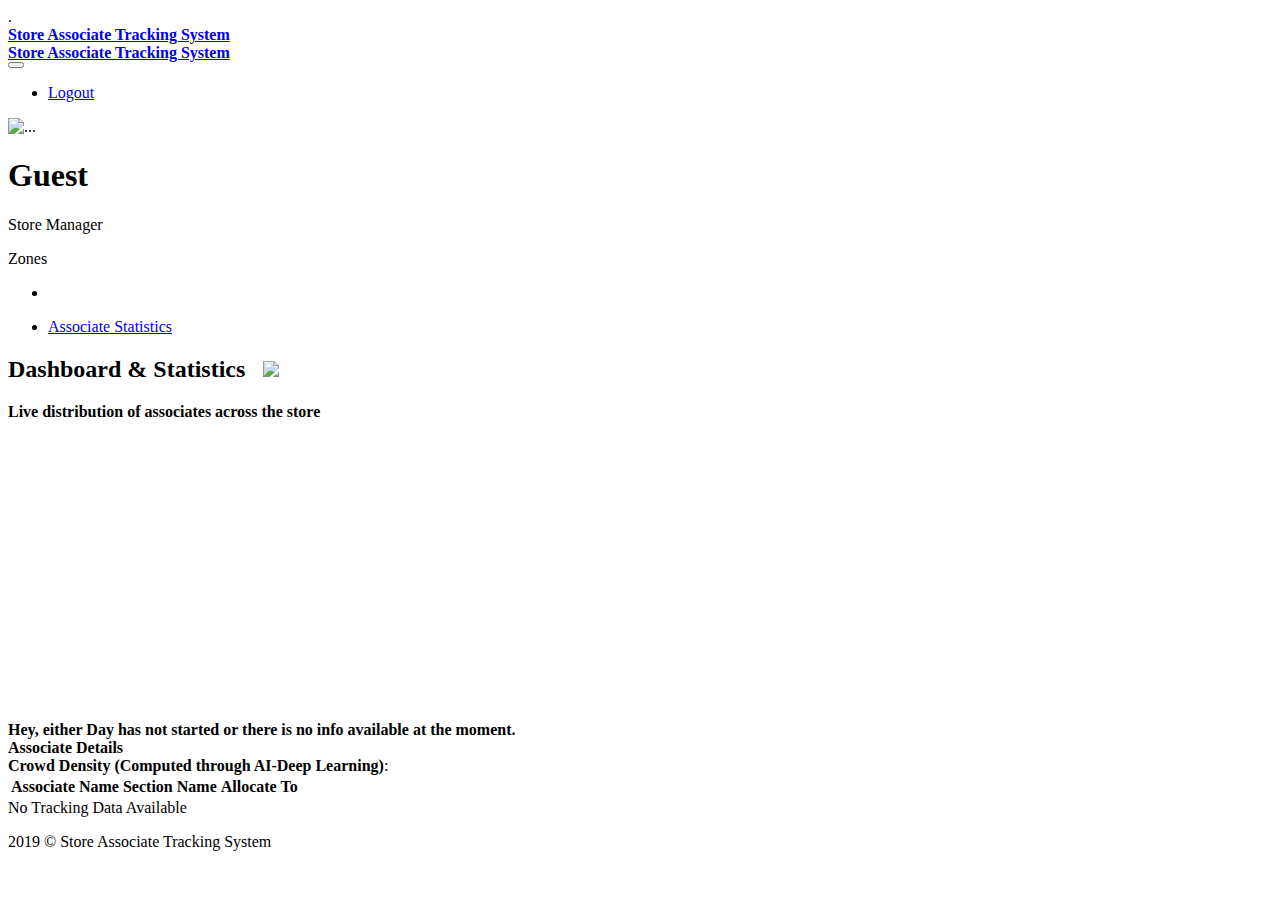
==== commit f5f0175d: "Crowd Density -UI Integration" ====
--- a/src/main/resources/templates/dashboard.html
+++ b/src/main/resources/templates/dashboard.html
@@ -99,7 +99,8 @@
 							<div class="block ">
 							  <div class="block-body">
 							  <div class="title">	<strong class="d-block">Associate Details</strong><span class="notify-msg"></span></div>
-							    <table class="table table-striped">
+								  <div><b>Crowd Density (Computed through AI-Deep Learning)</b>:<span id="crowdDensity"></span></div>
+								  <table class="table table-striped">
 							       <thead>
 							       		<tr>
 							       			<th>Associate Name</th>
